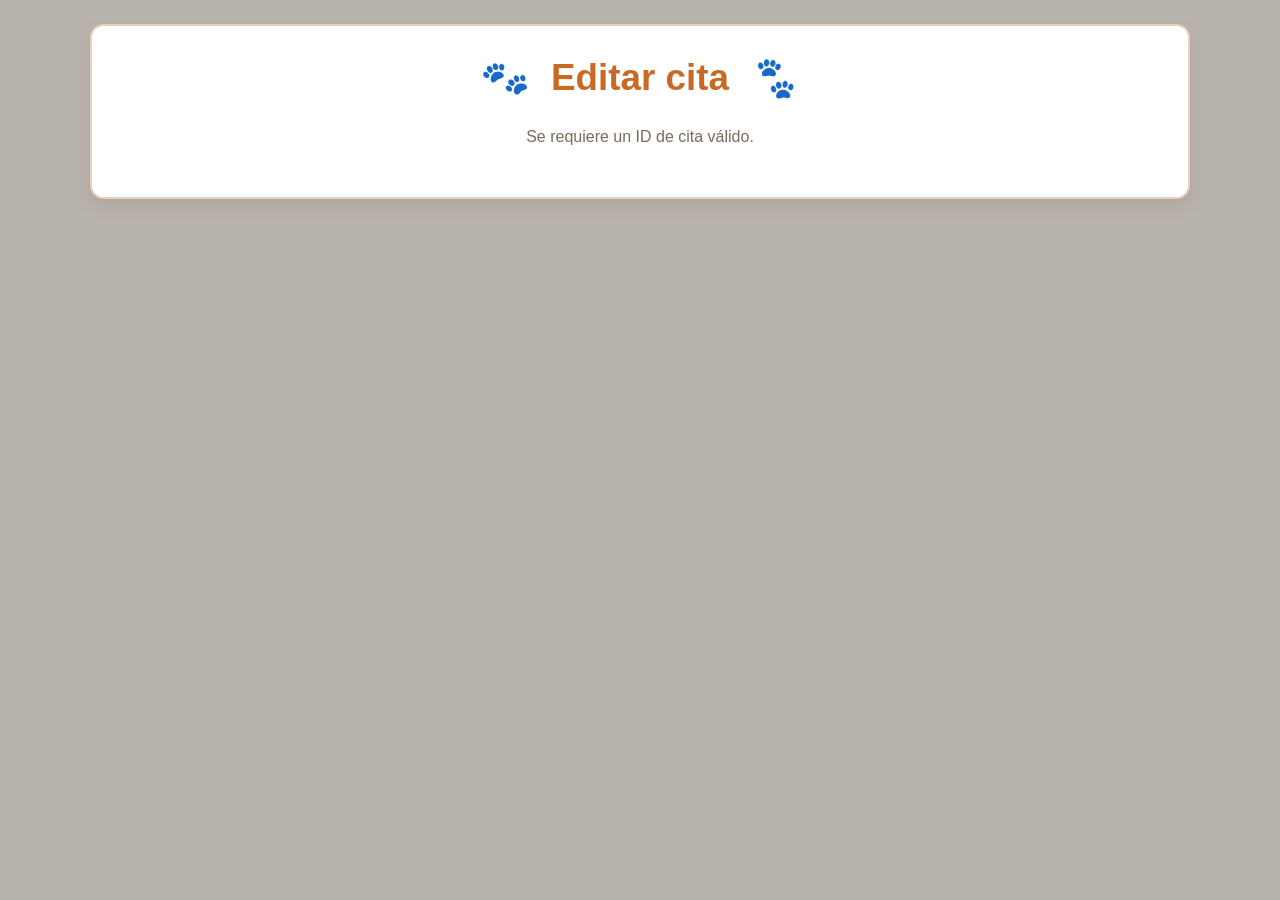
==== html/cita/ActualizarCita.html @ f55ec12d "Se completo el diseño de tabla, la acción de leer, editar y eliminar, de la tabla cita. Se añadieron" ====
<!-- tecprime: Documento HTML con el formulario para modificar una cita existente con confirmación previa. Por: Diego Carballo -->
<!DOCTYPE html>
<html lang="es">
<head>
    <!-- tecprime: Configura la codificación, la adaptación a móviles y el título de la página. -->
    <meta charset="UTF-8">
    <meta name="viewport" content="width=device-width, initial-scale=1.0">
    <title>Editar cita - Veterinaria Pola y Maní</title>

    <!-- tecprime: Enlaza la hoja de estilos compartida subiendo dos niveles desde html/cita/. -->
    <link rel="stylesheet" href="../../css/index.css">
</head>
<body>
    <!-- tecprime: Contenedor principal centrado con el ancho estándar del diseño de referencia. -->
    <main class="contenedor">
        <!-- tecprime: Encabezado centrado con las huellitas inclinadas a ambos lados del título. -->
        <header class="encabezado">
            <h1>
                <span class="huella" aria-hidden="true">🐾</span>
                <span id="titulo-editar">Editar cita</span>
                <span class="huella" aria-hidden="true">🐾</span>
            </h1>

            <!-- tecprime: Subtítulo que muestra los nombres de la mascota y el dueño asociados al cargar los datos. -->
            <p id="info-relacionada" class="subtitulo" style="display: none;">
                <strong>Mascota:</strong> <span id="nombre-mascota"></span> |
                <strong>Dueño:</strong> <span id="nombre-dueno"></span>
            </p>
        </header>

        <!-- tecprime: Párrafo dinámico para mostrar mensajes de carga, confirmación o error. -->
        <p id="mensaje-estado" class="subtitulo" role="status" style="text-align: center; margin-bottom: 16px;">Cargando datos de la cita...</p>

        <!-- tecprime: Formulario en cuadrícula adaptable (.formulario) oculto hasta que PHP devuelva los datos actuales. -->
        <form id="form-actualizar-cita" class="formulario" style="display: none;">
            <!-- tecprime: Campo bloqueado (readonly) para mostrar el ID de la cita sin permitir editarlo. -->
            <div class="campo">
                <label for="ID_Cita">ID Cita</label>
                <input type="text" id="ID_Cita" name="ID_Cita" readonly>
            </div>

            <div class="campo">
                <label for="ID_Mascota">ID Mascota</label>
                <input type="text" id="ID_Mascota" name="ID_Mascota" readonly>
            </div>

           <div class="campo">
                <label for="ID_Dueno">ID Dueño</label>
                <input type="text" id="ID_Dueno" name="ID_Dueno" readonly>
           </div>


            <!-- tecprime: Selector de calendario para cambiar la fecha de la cita. -->
            <div class="campo">
                <label for="Fecha">Fecha</label>
                <input type="date" id="Fecha" name="Fecha" required>
            </div>

            <!-- tecprime: Selector de reloj para cambiar la hora programada. -->
            <div class="campo">
                <label for="Hora">Hora</label>
                <input type="time" id="Hora" name="Hora" required>
            </div>

            <!-- tecprime: Lista desplegable con los estados válidos de una cita. -->
            <div class="campo">
                <label for="Estado">Estado</label>
                <select id="Estado" name="Estado" required>
                    <option value="" disabled>Selecciona...</option>
                    <option value="Pendiente">Pendiente</option>
                    <option value="Confirmada">Confirmada</option>
                    <option value="Completada">Completada</option>
                    <option value="Cancelada">Cancelada</option>
                </select>
            </div>

            <!-- tecprime: Barra inferior centrada con los tres botones del diseño: Reiniciar, Guardar cambios y Volver. -->
            <div class="acciones-formulario">
                <button type="button" id="btn-reiniciar" class="boton boton-secundario">Reiniciar</button>
                <button type="submit" class="boton">Guardar cambios</button>
                <a class="boton boton-secundario" href="IndexCita.html">Volver</a>
            </div>
        </form>
    </main>

    <!-- tecprime: Script que carga los datos iniciales (GET), restaura valores y envía los cambios (POST) con confirmación. -->
    <script>
        // tecprime: Extrae los parámetros de búsqueda de la URL actual y obtiene el valor de 'id'.
        var parametros = new URLSearchParams(window.location.search);
        var id = parametros.get('id');

        // tecprime: Guarda las referencias a los elementos del DOM que cambiarán de estado o visibilidad.
        var mensajeEstado = document.getElementById('mensaje-estado');
        var formulario = document.getElementById('form-actualizar-cita');
        var infoRelacionada = document.getElementById('info-relacionada');
        var datosOriginales = null;

        // tecprime: Función auxiliar que asigna a cada campo del formulario los valores de un objeto de cita.
        function rellenarFormulario(c) {
            document.getElementById('ID_Cita').value = c.ID_Cita;
            document.getElementById('ID_Mascota').value = c.ID_Mascota;
            document.getElementById('ID_Dueno').value = c.ID_Dueno;
            document.getElementById('Fecha').value = c.Fecha;
            document.getElementById('Hora').value = c.Hora;
            document.getElementById('Estado').value = c.Estado;
        }

        // tecprime: Verifica que exista un ID válido en la barra de direcciones antes de consultar al servidor.
        if (!id) 
        {
            mensajeEstado.textContent = 'Se requiere un ID de cita válido.';
        } 
        
        else 
        {
            // tecprime: Actualiza el título principal para indicar el número de cita que se está editando.
            document.getElementById('titulo-editar').textContent = 'Editar cita #' + id;

            // tecprime: Petición GET: Solicita los datos actuales de la cita en formato JSON a actualizarCita.php.
            fetch('../../php/cita/actualizarCita.php?id=' + encodeURIComponent(id))
                // tecprime: Convierte la respuesta HTTP recibida del servidor a un objeto JSON.
                .then(function (respuesta) { return respuesta.json(); })
                // tecprime: Valida si se encontró la cita, guarda una copia original y rellena el formulario.
                .then(function (datos) {
                    if (!datos.exito) 
                    {
                        mensajeEstado.textContent = datos.mensaje;
                        return;
                    }

                    // tecprime: Almacena los datos originales por si el usuario presiona el botón "Reiniciar".
                    datosOriginales = datos.cita;
                    rellenarFormulario(datosOriginales);

                    // tecprime: Muestra los nombres de la mascota y el dueño asociados en el subtítulo superior.
                    document.getElementById('nombre-mascota').textContent = datosOriginales.NombreMascota || 'Sin nombre';
                    document.getElementById('nombre-dueno').textContent = ((datosOriginales.NombreDueno || '') + ' ' + (datosOriginales.ApellidosDueno || '')).trim();

                    // tecprime: Oculta el aviso de carga y muestra el subtítulo y el formulario en cuadrícula.
                    mensajeEstado.style.display = 'none';
                    infoRelacionada.style.display = 'block';
                    formulario.style.display = 'grid';
                })
                // tecprime: Muestra un mensaje de error si falla la conexión o la lectura del JSON inicial.
                .catch(function () { mensajeEstado.textContent = 'Error de conexión al cargar los datos de la cita.'; });
        }

        // tecprime: Evento click en "Reiniciar": Devuelve todos los campos del formulario a su estado original.
        document.getElementById('btn-reiniciar').addEventListener('click', function () {
            if (datosOriginales) 
            {
                rellenarFormulario(datosOriginales);
                mensajeEstado.style.display = 'none';
            }
        });

        // tecprime: Evento submit: Intercepta el envío del formulario para pedir confirmación y guardar vía POST.
        formulario.addEventListener('submit', function (evento) {
            // tecprime: Evita que el navegador recargue la página de forma tradicional.
            evento.preventDefault();

            // tecprime: Captura los valores actuales escritos en los campos para construir el resumen.
            var idMascota = document.getElementById('ID_Mascota').value.trim();
            var idDueno = document.getElementById('ID_Dueno').value.trim();
            var fecha = document.getElementById('Fecha').value;
            var hora = document.getElementById('Hora').value;
            var estado = document.getElementById('Estado').value;

            // tecprime: Prepara el texto de la ventana emergente con los datos que se van a guardar.
              var resumen = '¿Deseas guardar los cambios de la cita #' + id + '?\n\n' +
              '• Fecha: ' + fecha + '\n' +
              '• Hora: ' + hora + '\n' +
              '• Estado: ' + estado;

            // tecprime: Si el usuario pulsa "Cancelar" en la ventana emergente, detiene el envío.
            if (!confirm(resumen)) 
            {
                return;
            }

            // tecprime: Empaqueta todos los datos del formulario en un objeto FormData para enviarlos al servidor.
            var formData = new FormData(formulario);

            // tecprime: Petición POST: Envía los cambios a actualizarCita.php para actualizar el registro en MySQL.
            fetch('../../php/cita/actualizarCita.php?id=' + encodeURIComponent(id), { method: 'POST', body: formData })
            // tecprime: Convierte la respuesta del servidor de formato JSON a un objeto de JavaScript.
            .then(function (respuesta) { return respuesta.json(); })
            // tecprime: Muestra en pantalla el resultado de la operación y actualiza la copia original en memoria.
            .then(function (datos) {
                mensajeEstado.style.display = 'block';
                mensajeEstado.textContent = datos.mensaje;

                // tecprime: Si el guardado fue exitoso, actualiza datosOriginales con los nuevos valores guardados.
                if (datos.exito && datosOriginales) 
                {
                    datosOriginales.ID_Mascota = idMascota;
                    datosOriginales.ID_Dueno = idDueno;
                    datosOriginales.Fecha = fecha;
                    datosOriginales.Hora = hora;
                    datosOriginales.Estado = estado;
                }
            })
            // tecprime: Muestra un mensaje de fallo si se pierde la conexión al intentar guardar los cambios.
            .catch(function () {
                mensajeEstado.style.display = 'block';
                mensajeEstado.textContent = 'Error de conexión al guardar los cambios.';
            });
        });
    </script>
</body>
</html>
---- css/index.css ----
/* ==========================================================================
   Peñaloza: Hoja de estilos compartida por TODAS las páginas del sistema.
   Cada HTML la enlaza con una ruta relativa distinta:
     - index.html (raíz)            -> css/index.css
     - html/dueño/*.html, etc.      -> ../../css/index.css
   Si una página se ve "sin estilo", lo primero que hay que revisar es esa ruta.
   ========================================================================== */


/* ---------- 1. VARIABLES DE COLOR Y MEDIDAS ---------- */
/* Peñaloza: Aquí se definen los colores y el radio de las esquinas una sola vez.
   Para cambiar la paleta del sitio basta con editar estos valores. */
:root {
    --color-fondo: #b8b3ad;              /* Peñaloza: Fondo general de la página (crema). */
    /*Soul DV: cambié el color de fondo, dejo el anterior si lo quieren de vuelta: fff7ec*/
    --color-tarjeta: #ffffff;            /* Peñaloza: Fondo del recuadro principal. */
    --color-principal: #926b4f;          /* Peñaloza: Naranja de botones y encabezados de tabla. */
    /*Soul DV: cambié el color principal, pero dejo el anterior por si lo quieren de vuelta: e8833a*/
    --color-principal-oscuro: #c96a24;   /* Peñaloza: Naranja oscuro para hover y títulos. */
    --color-secundario: #2a9d8f;         /* Peñaloza: Verde azulado para enlaces y enfoque de campos. */
    --color-texto: #3b2a1c;              /* Peñaloza: Color base del texto (café oscuro). */
    --color-texto-suave: #7a6a58;        /* Peñaloza: Texto secundario (notas, campos bloqueados). */
    --color-borde: #e6d3bd;              /* Peñaloza: Color de bordes y líneas divisorias. */
    --color-peligro: #c0392b;            /* Peñaloza: Rojo para acciones destructivas (eliminar). */
    --radio: 14px;                       /* Peñaloza: Redondeo de esquinas de recuadros. */
}


/* ---------- 2. REGLAS BASE ---------- */
/* Peñaloza: Hace que el padding y el borde cuenten dentro del ancho de cada elemento,
   así los recuadros no se desbordan de la pantalla. */
* {
    box-sizing: border-box;
}

/* Peñaloza: Estilo general del documento: fondo, tipografía y espacio alrededor del contenido. */
body {
    margin: 0;
    padding: 24px 16px;
    background: var(--color-fondo);
    color: var(--color-texto);
    font-family: "Trebuchet MS", "Segoe UI", Arial, sans-serif;
    line-height: 1.5;
}


/* ---------- 3. RECUADRO PRINCIPAL ---------- */
/* Peñaloza: Recuadro blanco centrado que contiene el contenido de cada pantalla
   (equivale al "marco" dibujado en los bocetos). */
.contenedor {
    max-width: 1100px;
    margin: 0 auto;
    padding: 24px 28px 32px;
    background: var(--color-tarjeta);
    border: 2px solid var(--color-borde);
    border-radius: var(--radio);
    box-shadow: 0 6px 18px rgba(120, 80, 30, 0.12);
}

/* Peñaloza: Variante más estrecha para pantallas con formularios (actualizar, leer, registrar). */
.contenedor-angosto {
    max-width: 760px;
}


/* ---------- 4. ENCABEZADOS ---------- */
/* Peñaloza: Bloque de título centrado (usado en el index y en los formularios). */
.encabezado {
    margin-bottom: 20px;
    text-align: center;
}

/* Peñaloza: Título principal de cada pantalla, con tamaño que se adapta al ancho. */
.encabezado h1,
.barra-superior h1 {
    margin: 0;
    color: var(--color-principal-oscuro);
    font-size: clamp(1.5rem, 4vw, 2.3rem);
}

/* Peñaloza: Texto de apoyo debajo del título. */
.subtitulo {
    margin: 6px 0 0;
    color: var(--color-texto-suave);
}

/* Peñaloza: Huellitas decorativas a los lados del título (son emojis, no imágenes,
   por eso no hace falta ningún archivo extra). Se inclinan en sentidos opuestos. */
.huella {
    display: inline-block;
    margin: 0 0.35em;
    transform: rotate(-15deg);
}

.huella:last-child {
    transform: rotate(15deg);
}

/* Peñaloza: Barra superior de las pantallas de listado:
   [botón izquierdo] [título centrado] [botón derecho]. */
.barra-superior {
    display: grid;
    grid-template-columns: 1fr auto 1fr;
    align-items: center;
    gap: 12px;
    margin-bottom: 20px;
}

.barra-superior .izquierda {
    justify-self: start;
}

.barra-superior .derecha {
    justify-self: end;
}

.barra-superior h1 {
    text-align: center;
}


/* ---------- 5. BOTONES ---------- */
/* Peñaloza: Estilo base de botones. Sirve tanto para <a> (navegación) como para <button>
   (enviar formularios). Se combina con una variante (.boton-secundario). */
.boton {
    display: inline-block;
    padding: 0.55em 1.3em;
    border: 2px solid var(--color-principal);
    border-radius: 999px;
    background: var(--color-principal);
    color: #ffffff;
    font: inherit;
    font-weight: bold;
    text-decoration: none;
    text-align: center;
    cursor: pointer;
    transition: background 0.15s, color 0.15s;
}

.boton:hover {
    background: var(--color-principal-oscuro);
    border-color: var(--color-principal-oscuro);
}

/* Peñaloza: Variante "hueca" para acciones secundarias (Volver, Cancelar, Reiniciar).
   Debe ir DESPUÉS de .boton:hover para que su hover tenga prioridad. */
.boton-secundario {
    background: transparent;
    color: var(--color-principal-oscuro);
}

.boton-secundario:hover {
    background: #fde9d6;
    color: var(--color-principal-oscuro);
}


/* ---------- 6. TABLAS DE DATOS ---------- */
/* Peñaloza: Envoltorio que permite desplazar la tabla horizontalmente en pantallas pequeñas
   sin romper el diseño de toda la página. */
.tabla-contenedor {
    overflow-x: auto;
    border: 1px solid var(--color-borde);
    border-radius: 10px;
}

/* Peñaloza: Tabla de datos: ocupa todo el ancho y une los bordes de las celdas. */
.tabla-datos {
    width: 100%;
    border-collapse: collapse;
    font-size: 0.95rem;
}

.tabla-datos th,
.tabla-datos td {
    padding: 10px 12px;
    border-bottom: 1px solid var(--color-borde);
    text-align: left;
    white-space: nowrap;
}

/* Peñaloza: Fila de títulos de columna. */
.tabla-datos thead th {
    background: var(--color-principal);
    color: #ffffff;
}

/* Peñaloza: Filas alternadas y resaltado al pasar el cursor, para leer mejor. */
.tabla-datos tbody tr:nth-child(even) {
    background: #fff3e4;
}

.tabla-datos tbody tr:hover {
    background: #ffe8cc;
}

/* Peñaloza: Mensaje que ocupa toda la fila cuando no hay datos o falló la carga. */
.tabla-datos .fila-mensaje td {
    padding: 24px;
    color: var(--color-texto-suave);
    text-align: center;
    white-space: normal;
}

/* Peñaloza: Variante centrada, usada en la pantalla "Leer registro". */
.tabla-centrada th,
.tabla-centrada td {
    text-align: center;
}


/* ---------- 7. ACCIONES DENTRO DE LAS FILAS ---------- */
/* Peñaloza: Los botones de cada fila NO están en el HTML: los genera PHP
   (consultasDueño.php y consultasmascotas.php) dentro de un <details> con
   "Opciones", y el orden es siempre Ver, Editar, Eliminar. Por eso se estilizan
   aquí por posición. Si PHP cambia ese orden, hay que ajustar los nth-of-type. */
.tabla-datos summary {
    color: var(--color-secundario);
    font-weight: bold;
    cursor: pointer;
}

.tabla-datos details button {
    display: block;
    width: 100%;
    margin-top: 6px;
    padding: 0.35em 0.8em;
    border: 2px solid var(--color-borde);
    border-radius: 999px;
    background: #ffffff;
    color: var(--color-texto);
    font: inherit;
    font-size: 0.85rem;
    text-align: left;
    cursor: pointer;
}

.tabla-datos details button:hover {
    background: #fde9d6;
}

/* Peñaloza: Iconos agregados con CSS (así el PHP no necesita cambios). */
.tabla-datos details button:nth-of-type(1)::before { content: "📖 "; } /* Ver */
.tabla-datos details button:nth-of-type(2)::before { content: "🔄 "; } /* Editar */
.tabla-datos details button:nth-of-type(3)::before { content: "🗑️ "; } /* Eliminar */

/* Peñaloza: El botón de eliminar se pinta en rojo para advertir que borra datos. */
.tabla-datos details button:nth-of-type(3) {
    border-color: var(--color-peligro);
    color: var(--color-peligro);
}

.tabla-datos details button:nth-of-type(3):hover {
    background: #fbe3e0;
}


/* ---------- 8. FORMULARIOS ---------- */
/* Peñaloza: Los campos se acomodan en una cuadrícula que se adapta al ancho disponible:
   en pantallas grandes quedan varios por fila y en celulares uno debajo de otro. */
.formulario {
    display: grid;
    grid-template-columns: repeat(auto-fit, minmax(200px, 1fr));
    gap: 16px;
}

/* Peñaloza: Un campo = etiqueta (label) arriba + control (input/select) abajo. */
.campo {
    display: flex;
    flex-direction: column;
    gap: 4px;
}

.campo label {
    font-weight: bold;
}

.campo input,
.campo select {
    padding: 0.6em 0.8em;
    border: 2px solid var(--color-borde);
    border-radius: 10px;
    background: #fffdf9;
    color: var(--color-texto);
    font: inherit;
}

/* Peñaloza: Resalta el campo que el usuario está escribiendo. */
.campo input:focus,
.campo select:focus {
    border-color: var(--color-secundario);
    outline: 3px solid rgba(42, 157, 143, 0.3);
}

/* Peñaloza: Campo de solo lectura (el ID): se ve apagado para indicar que no se puede editar. */
.campo input[readonly] {
    background: #f0e9df;
    color: var(--color-texto-suave);
    cursor: not-allowed;
}

/* Peñaloza: Zona de botones del formulario: ocupa toda la fila y los centra. */
.acciones-formulario {
    grid-column: 1 / -1;
    display: flex;
    flex-wrap: wrap;
    justify-content: center;
    gap: 12px;
    margin-top: 8px;
}

/* Peñaloza: Nota aclaratoria que ocupa toda la fila de la cuadrícula. */
.nota {
    grid-column: 1 / -1;
    margin: 0;
    color: var(--color-texto-suave);
    font-size: 0.85rem;
}


/* ---------- 9. PANTALLA DE INICIO (index.html) ---------- */
/* Peñaloza: Distribución del inicio: [foto perro] [botones] [foto gato]. */
.portada {
    display: flex;
    flex-wrap: wrap;
    align-items: center;
    justify-content: center;
    gap: 32px;
    margin-top: 28px;
}

/* Peñaloza: Recuadros con el perro y el gato. Son emojis grandes dentro de un marco;
   si el equipo quiere fotos reales, se reemplaza el emoji por una etiqueta <img>. */
.marco-mascota {
    display: flex;
    align-items: center;
    justify-content: center;
    width: 180px;
    height: 180px;
    border: 3px solid var(--color-borde);
    border-radius: var(--radio);
    background: #fff3e4;
    font-size: 5.5rem;
}

/* Peñaloza: Columna de botones del centro (Dueños, Mascotas, Citas). */
.menu-principal {
    display: flex;
    flex-direction: column;
    gap: 14px;
    min-width: 190px;
}

.menu-principal .boton {
    font-size: 1.1rem;
}


/* ---------- 10. ADAPTACIÓN A CELULARES ---------- */
/* Peñaloza: En pantallas angostas la barra superior pasa a una sola columna
   y los botones del inicio se muestran primero, arriba de los dibujos. */
@media (max-width: 640px) {
    .contenedor {
        padding: 18px 14px 24px;
    }

    .barra-superior {
        grid-template-columns: 1fr;
    }

    .barra-superior .izquierda,
    .barra-superior .derecha {
        justify-self: center;
    }

    .menu-principal {
        order: -1;
        width: 100%;
    }

    .marco-mascota {
        width: 130px;
        height: 130px;
        font-size: 4rem;
    }
}
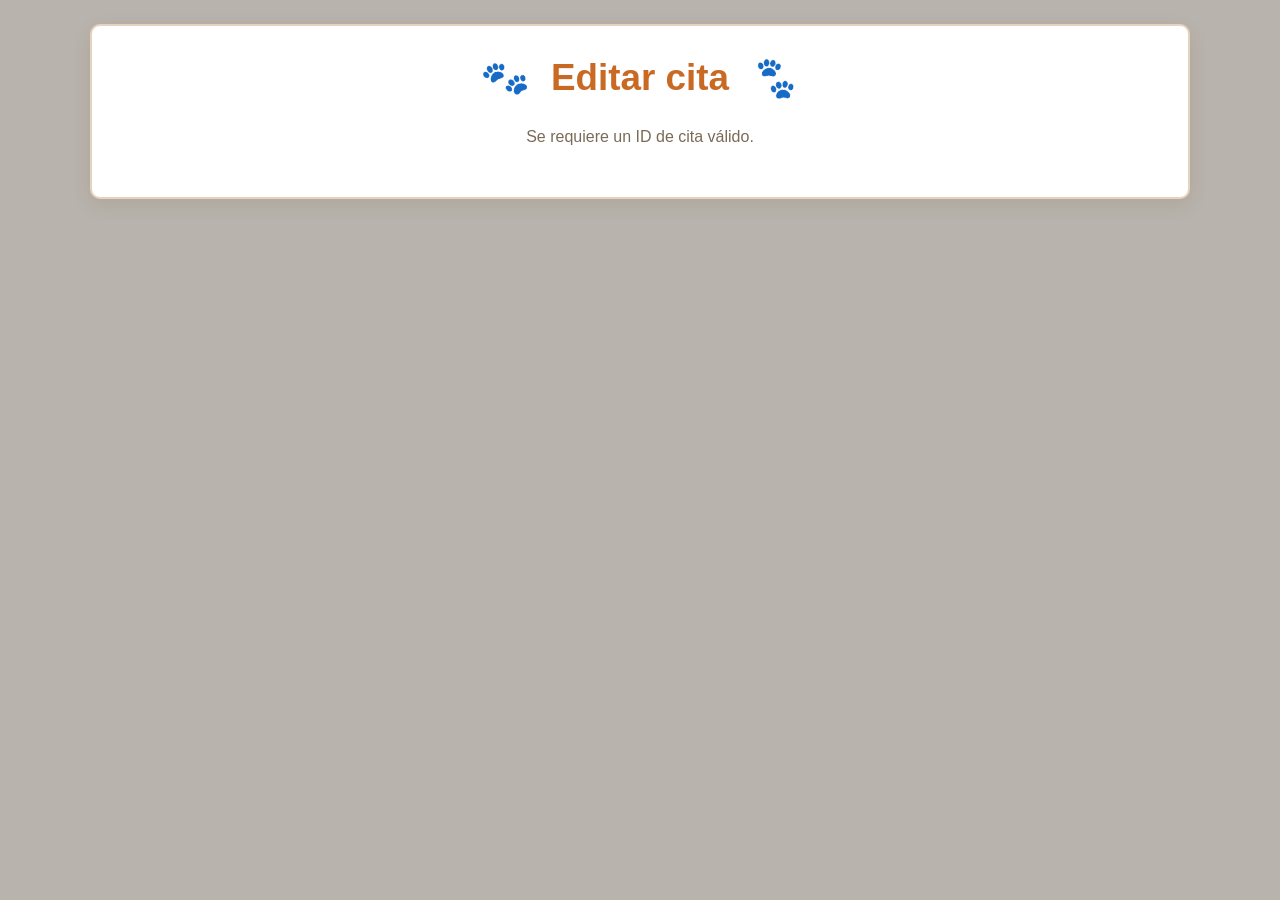
==== commit 6b7f58ba: "Add files via upload" ====
--- a/html/cita/ActualizarCita.html
+++ b/html/cita/ActualizarCita.html
@@ -1,211 +1,148 @@
-<!-- tecprime: Documento HTML con el formulario para modificar una cita existente con confirmación previa. Por: Diego Carballo -->
-<!DOCTYPE html>
-<html lang="es">
-<head>
-    <!-- tecprime: Configura la codificación, la adaptación a móviles y el título de la página. -->
-    <meta charset="UTF-8">
-    <meta name="viewport" content="width=device-width, initial-scale=1.0">
-    <title>Editar cita - Veterinaria Pola y Maní</title>
-
-    <!-- tecprime: Enlaza la hoja de estilos compartida subiendo dos niveles desde html/cita/. -->
-    <link rel="stylesheet" href="../../css/index.css">
-</head>
-<body>
-    <!-- tecprime: Contenedor principal centrado con el ancho estándar del diseño de referencia. -->
-    <main class="contenedor">
-        <!-- tecprime: Encabezado centrado con las huellitas inclinadas a ambos lados del título. -->
-        <header class="encabezado">
-            <h1>
-                <span class="huella" aria-hidden="true">🐾</span>
-                <span id="titulo-editar">Editar cita</span>
-                <span class="huella" aria-hidden="true">🐾</span>
-            </h1>
-
-            <!-- tecprime: Subtítulo que muestra los nombres de la mascota y el dueño asociados al cargar los datos. -->
-            <p id="info-relacionada" class="subtitulo" style="display: none;">
-                <strong>Mascota:</strong> <span id="nombre-mascota"></span> |
-                <strong>Dueño:</strong> <span id="nombre-dueno"></span>
-            </p>
-        </header>
-
-        <!-- tecprime: Párrafo dinámico para mostrar mensajes de carga, confirmación o error. -->
-        <p id="mensaje-estado" class="subtitulo" role="status" style="text-align: center; margin-bottom: 16px;">Cargando datos de la cita...</p>
-
-        <!-- tecprime: Formulario en cuadrícula adaptable (.formulario) oculto hasta que PHP devuelva los datos actuales. -->
-        <form id="form-actualizar-cita" class="formulario" style="display: none;">
-            <!-- tecprime: Campo bloqueado (readonly) para mostrar el ID de la cita sin permitir editarlo. -->
-            <div class="campo">
-                <label for="ID_Cita">ID Cita</label>
-                <input type="text" id="ID_Cita" name="ID_Cita" readonly>
-            </div>
-
-            <div class="campo">
-                <label for="ID_Mascota">ID Mascota</label>
-                <input type="text" id="ID_Mascota" name="ID_Mascota" readonly>
-            </div>
-
-           <div class="campo">
-                <label for="ID_Dueno">ID Dueño</label>
-                <input type="text" id="ID_Dueno" name="ID_Dueno" readonly>
-           </div>
-
-
-            <!-- tecprime: Selector de calendario para cambiar la fecha de la cita. -->
-            <div class="campo">
-                <label for="Fecha">Fecha</label>
-                <input type="date" id="Fecha" name="Fecha" required>
-            </div>
-
-            <!-- tecprime: Selector de reloj para cambiar la hora programada. -->
-            <div class="campo">
-                <label for="Hora">Hora</label>
-                <input type="time" id="Hora" name="Hora" required>
-            </div>
-
-            <!-- tecprime: Lista desplegable con los estados válidos de una cita. -->
-            <div class="campo">
-                <label for="Estado">Estado</label>
-                <select id="Estado" name="Estado" required>
-                    <option value="" disabled>Selecciona...</option>
-                    <option value="Pendiente">Pendiente</option>
-                    <option value="Confirmada">Confirmada</option>
-                    <option value="Completada">Completada</option>
-                    <option value="Cancelada">Cancelada</option>
-                </select>
-            </div>
-
-            <!-- tecprime: Barra inferior centrada con los tres botones del diseño: Reiniciar, Guardar cambios y Volver. -->
-            <div class="acciones-formulario">
-                <button type="button" id="btn-reiniciar" class="boton boton-secundario">Reiniciar</button>
-                <button type="submit" class="boton">Guardar cambios</button>
-                <a class="boton boton-secundario" href="IndexCita.html">Volver</a>
-            </div>
-        </form>
-    </main>
-
-    <!-- tecprime: Script que carga los datos iniciales (GET), restaura valores y envía los cambios (POST) con confirmación. -->
-    <script>
-        // tecprime: Extrae los parámetros de búsqueda de la URL actual y obtiene el valor de 'id'.
-        var parametros = new URLSearchParams(window.location.search);
-        var id = parametros.get('id');
-
-        // tecprime: Guarda las referencias a los elementos del DOM que cambiarán de estado o visibilidad.
-        var mensajeEstado = document.getElementById('mensaje-estado');
-        var formulario = document.getElementById('form-actualizar-cita');
-        var infoRelacionada = document.getElementById('info-relacionada');
-        var datosOriginales = null;
-
-        // tecprime: Función auxiliar que asigna a cada campo del formulario los valores de un objeto de cita.
-        function rellenarFormulario(c) {
-            document.getElementById('ID_Cita').value = c.ID_Cita;
-            document.getElementById('ID_Mascota').value = c.ID_Mascota;
-            document.getElementById('ID_Dueno').value = c.ID_Dueno;
-            document.getElementById('Fecha').value = c.Fecha;
-            document.getElementById('Hora').value = c.Hora;
-            document.getElementById('Estado').value = c.Estado;
-        }
-
-        // tecprime: Verifica que exista un ID válido en la barra de direcciones antes de consultar al servidor.
-        if (!id) 
-        {
-            mensajeEstado.textContent = 'Se requiere un ID de cita válido.';
-        } 
-        
-        else 
-        {
-            // tecprime: Actualiza el título principal para indicar el número de cita que se está editando.
-            document.getElementById('titulo-editar').textContent = 'Editar cita #' + id;
-
-            // tecprime: Petición GET: Solicita los datos actuales de la cita en formato JSON a actualizarCita.php.
-            fetch('../../php/cita/actualizarCita.php?id=' + encodeURIComponent(id))
-                // tecprime: Convierte la respuesta HTTP recibida del servidor a un objeto JSON.
-                .then(function (respuesta) { return respuesta.json(); })
-                // tecprime: Valida si se encontró la cita, guarda una copia original y rellena el formulario.
-                .then(function (datos) {
-                    if (!datos.exito) 
-                    {
-                        mensajeEstado.textContent = datos.mensaje;
-                        return;
-                    }
-
-                    // tecprime: Almacena los datos originales por si el usuario presiona el botón "Reiniciar".
-                    datosOriginales = datos.cita;
-                    rellenarFormulario(datosOriginales);
-
-                    // tecprime: Muestra los nombres de la mascota y el dueño asociados en el subtítulo superior.
-                    document.getElementById('nombre-mascota').textContent = datosOriginales.NombreMascota || 'Sin nombre';
-                    document.getElementById('nombre-dueno').textContent = ((datosOriginales.NombreDueno || '') + ' ' + (datosOriginales.ApellidosDueno || '')).trim();
-
-                    // tecprime: Oculta el aviso de carga y muestra el subtítulo y el formulario en cuadrícula.
-                    mensajeEstado.style.display = 'none';
-                    infoRelacionada.style.display = 'block';
-                    formulario.style.display = 'grid';
-                })
-                // tecprime: Muestra un mensaje de error si falla la conexión o la lectura del JSON inicial.
-                .catch(function () { mensajeEstado.textContent = 'Error de conexión al cargar los datos de la cita.'; });
-        }
-
-        // tecprime: Evento click en "Reiniciar": Devuelve todos los campos del formulario a su estado original.
-        document.getElementById('btn-reiniciar').addEventListener('click', function () {
-            if (datosOriginales) 
-            {
-                rellenarFormulario(datosOriginales);
-                mensajeEstado.style.display = 'none';
-            }
-        });
-
-        // tecprime: Evento submit: Intercepta el envío del formulario para pedir confirmación y guardar vía POST.
-        formulario.addEventListener('submit', function (evento) {
-            // tecprime: Evita que el navegador recargue la página de forma tradicional.
-            evento.preventDefault();
-
-            // tecprime: Captura los valores actuales escritos en los campos para construir el resumen.
-            var idMascota = document.getElementById('ID_Mascota').value.trim();
-            var idDueno = document.getElementById('ID_Dueno').value.trim();
-            var fecha = document.getElementById('Fecha').value;
-            var hora = document.getElementById('Hora').value;
-            var estado = document.getElementById('Estado').value;
-
-            // tecprime: Prepara el texto de la ventana emergente con los datos que se van a guardar.
-              var resumen = '¿Deseas guardar los cambios de la cita #' + id + '?\n\n' +
-              '• Fecha: ' + fecha + '\n' +
-              '• Hora: ' + hora + '\n' +
-              '• Estado: ' + estado;
-
-            // tecprime: Si el usuario pulsa "Cancelar" en la ventana emergente, detiene el envío.
-            if (!confirm(resumen)) 
-            {
-                return;
-            }
-
-            // tecprime: Empaqueta todos los datos del formulario en un objeto FormData para enviarlos al servidor.
-            var formData = new FormData(formulario);
-
-            // tecprime: Petición POST: Envía los cambios a actualizarCita.php para actualizar el registro en MySQL.
-            fetch('../../php/cita/actualizarCita.php?id=' + encodeURIComponent(id), { method: 'POST', body: formData })
-            // tecprime: Convierte la respuesta del servidor de formato JSON a un objeto de JavaScript.
-            .then(function (respuesta) { return respuesta.json(); })
-            // tecprime: Muestra en pantalla el resultado de la operación y actualiza la copia original en memoria.
-            .then(function (datos) {
-                mensajeEstado.style.display = 'block';
-                mensajeEstado.textContent = datos.mensaje;
-
-                // tecprime: Si el guardado fue exitoso, actualiza datosOriginales con los nuevos valores guardados.
-                if (datos.exito && datosOriginales) 
-                {
-                    datosOriginales.ID_Mascota = idMascota;
-                    datosOriginales.ID_Dueno = idDueno;
-                    datosOriginales.Fecha = fecha;
-                    datosOriginales.Hora = hora;
-                    datosOriginales.Estado = estado;
-                }
-            })
-            // tecprime: Muestra un mensaje de fallo si se pierde la conexión al intentar guardar los cambios.
-            .catch(function () {
-                mensajeEstado.style.display = 'block';
-                mensajeEstado.textContent = 'Error de conexión al guardar los cambios.';
-            });
-        });
-    </script>
-</body>
-</html>
+<!-- diegoCar09: Documento HTML simplificado para editar una cita manteniendo únicamente los procesos fetch. -->
+<!DOCTYPE html>
+<html lang="es">
+<head>
+    <!-- diegoCar09: Configura la codificación, la adaptación a móviles y el título de la página. -->
+    <meta charset="UTF-8">
+    <meta name="viewport" content="width=device-width, initial-scale=1.0">
+    <title>Editar cita - Veterinaria Pola y Maní</title>
+
+    <!-- diegoCar09: Enlaza la hoja de estilos compartida subiendo dos niveles desde html/cita/. -->
+    <link rel="stylesheet" href="../../css/index.css">
+</head>
+<body>
+    <!-- diegoCar09: Contenedor principal centrado con el ancho estándar del diseño de referencia. -->
+    <main class="contenedor">
+        <!-- diegoCar09: Encabezado centrado con las huellitas inclinadas a ambos lados del título. -->
+        <header class="encabezado">
+            <h1>
+                <span class="huella" aria-hidden="true">🐾</span>
+                <span id="titulo-editar">Editar cita</span>
+                <span class="huella" aria-hidden="true">🐾</span>
+            </h1>
+
+            <!-- diegoCar09: Subtítulo que muestra los nombres de la mascota y el dueño asociados al cargar los datos. -->
+            <p id="info-relacionada" class="subtitulo" style="display: none;">
+                <strong>Mascota:</strong> <span id="nombre-mascota"></span> |
+                <strong>Dueño:</strong> <span id="nombre-dueno"></span>
+            </p>
+        </header>
+
+        <!-- diegoCar09: Párrafo dinámico para mostrar mensajes de carga, confirmación o error. -->
+        <p id="mensaje-estado" class="subtitulo" role="status" style="text-align: center; margin-bottom: 16px;">Cargando datos de la cita...</p>
+
+        <!-- diegoCar09: Formulario en cuadrícula adaptable (.formulario) oculto hasta que PHP devuelva los datos actuales. -->
+        <form id="form-actualizar-cita" class="formulario" style="display: none;">
+            <!-- diegoCar09: Campo bloqueado (readonly) para mostrar el ID de la cita sin permitir editarlo. -->
+            <div class="campo">
+                <label for="ID_Cita">ID Cita</label>
+                <input type="text" id="ID_Cita" name="ID_Cita" readonly>
+            </div>
+
+            <!-- diegoCar09: Campo bloqueado (readonly) para conservar el ID de la mascota sin permitir editarlo. -->
+            <div class="campo">
+                <label for="ID_Mascota">ID Mascota</label>
+                <input type="text" id="ID_Mascota" name="ID_Mascota" readonly>
+            </div>
+
+            <!-- diegoCar09: Campo bloqueado (readonly) para conservar el ID del dueño sin permitir editarlo. -->
+            <div class="campo">
+                <label for="ID_Dueno">ID Dueño</label>
+                <input type="text" id="ID_Dueno" name="ID_Dueno" readonly>
+            </div>
+
+            <!-- diegoCar09: Selector de calendario para cambiar la fecha de la cita. -->
+            <div class="campo">
+                <label for="Fecha">Fecha</label>
+                <input type="date" id="Fecha" name="Fecha" required>
+            </div>
+
+            <!-- diegoCar09: Selector de reloj para cambiar la hora programada. -->
+            <div class="campo">
+                <label for="Hora">Hora</label>
+                <input type="time" id="Hora" name="Hora" required>
+            </div>
+
+            <!-- diegoCar09: Lista desplegable con los estados válidos de una cita. -->
+            <div class="campo">
+                <label for="Estado">Estado</label>
+                <select id="Estado" name="Estado" required>
+                    <option value="" disabled>Selecciona...</option>
+                    <option value="Pendiente">Pendiente</option>
+                    <option value="Confirmada">Confirmada</option>
+                    <option value="Completada">Completada</option>
+                    <option value="Cancelada">Cancelada</option>
+                </select>
+            </div>
+
+            <!-- diegoCar09: Barra inferior centrada con botones HTML nativos: Reiniciar (type="reset"), Guardar cambios y Volver. -->
+            <div class="acciones-formulario">
+                <button type="reset" class="boton boton-secundario">Reiniciar</button>
+                <button type="submit" class="boton">Guardar cambios</button>
+                <a class="boton boton-secundario" href="IndexCita.html">Volver</a>
+            </div>
+        </form>
+    </main>
+
+    <!-- diegoCar09: Script reducido estrictamente a los dos procesos fetch (cargar datos iniciales y enviar cambios). -->
+    <script>
+        var id = new URLSearchParams(window.location.search).get('id');
+        var mensajeEstado = document.getElementById('mensaje-estado');
+        var formulario = document.getElementById('form-actualizar-cita');
+        var infoRelacionada = document.getElementById('info-relacionada');
+
+        if (!id) {
+            mensajeEstado.textContent = 'Se requiere un ID de cita válido.';
+        } else {
+            document.getElementById('titulo-editar').textContent = 'Editar cita #' + id;
+
+            // diegoCar09: Primer fetch (GET): Obtiene los datos actuales de la cita desde actualizarCita.php.
+            fetch('../../php/cita/actualizarCita.php?id=' + encodeURIComponent(id))
+                .then(function (respuesta) { return respuesta.json(); })
+                .then(function (datos) {
+                    if (!datos.exito) {
+                        mensajeEstado.textContent = datos.mensaje;
+                        return;
+                    }
+
+                    // diegoCar09: Asigna defaultValue para que el botón HTML nativo type="reset" restaure estos valores sin JS.
+                    var c = datos.cita;
+                    document.getElementById('ID_Cita').defaultValue = c.ID_Cita;
+                    document.getElementById('ID_Mascota').defaultValue = c.ID_Mascota;
+                    document.getElementById('ID_Dueno').defaultValue = c.ID_Dueno;
+                    document.getElementById('Fecha').defaultValue = c.Fecha;
+                    document.getElementById('Hora').defaultValue = c.Hora;
+                    document.getElementById('Estado').value = c.Estado;
+                    document.querySelector('#Estado option[value="' + c.Estado + '"]').defaultSelected = true;
+
+                    document.getElementById('nombre-mascota').textContent = c.NombreMascota || 'Sin nombre';
+                    document.getElementById('nombre-dueno').textContent = ((c.NombreDueno || '') + ' ' + (c.ApellidosDueno || '')).trim();
+
+                    mensajeEstado.style.display = 'none';
+                    infoRelacionada.style.display = 'block';
+                    formulario.style.display = 'grid';
+                })
+                .catch(function () { mensajeEstado.textContent = 'Error de conexión al cargar los datos de la cita.'; });
+        }
+
+        // diegoCar09: Segundo fetch (POST): Envía los cambios del formulario a actualizarCita.php para guardarlos en MySQL.
+        formulario.addEventListener('submit', function (evento) {
+            evento.preventDefault();
+
+            fetch('../../php/cita/actualizarCita.php?id=' + encodeURIComponent(id), {
+                method: 'POST',
+                body: new FormData(formulario)
+            })
+            .then(function (respuesta) { return respuesta.json(); })
+            .then(function (datos) {
+                mensajeEstado.style.display = 'block';
+                mensajeEstado.textContent = datos.mensaje;
+            })
+            .catch(function () {
+                mensajeEstado.style.display = 'block';
+                mensajeEstado.textContent = 'Error de conexión al guardar los cambios.';
+            });
+        });
+    </script>
+</body>
+</html>
--- a/css/index.css
+++ b/css/index.css
@@ -1,386 +1,391 @@
-/* ==========================================================================
-   Peñaloza: Hoja de estilos compartida por TODAS las páginas del sistema.
-   Cada HTML la enlaza con una ruta relativa distinta:
-     - index.html (raíz)            -> css/index.css
-     - html/dueño/*.html, etc.      -> ../../css/index.css
-   Si una página se ve "sin estilo", lo primero que hay que revisar es esa ruta.
-   ========================================================================== */
-
-
-/* ---------- 1. VARIABLES DE COLOR Y MEDIDAS ---------- */
-/* Peñaloza: Aquí se definen los colores y el radio de las esquinas una sola vez.
-   Para cambiar la paleta del sitio basta con editar estos valores. */
-:root {
-    --color-fondo: #b8b3ad;              /* Peñaloza: Fondo general de la página (crema). */
-    /*Soul DV: cambié el color de fondo, dejo el anterior si lo quieren de vuelta: fff7ec*/
-    --color-tarjeta: #ffffff;            /* Peñaloza: Fondo del recuadro principal. */
-    --color-principal: #926b4f;          /* Peñaloza: Naranja de botones y encabezados de tabla. */
-    /*Soul DV: cambié el color principal, pero dejo el anterior por si lo quieren de vuelta: e8833a*/
-    --color-principal-oscuro: #c96a24;   /* Peñaloza: Naranja oscuro para hover y títulos. */
-    --color-secundario: #2a9d8f;         /* Peñaloza: Verde azulado para enlaces y enfoque de campos. */
-    --color-texto: #3b2a1c;              /* Peñaloza: Color base del texto (café oscuro). */
-    --color-texto-suave: #7a6a58;        /* Peñaloza: Texto secundario (notas, campos bloqueados). */
-    --color-borde: #e6d3bd;              /* Peñaloza: Color de bordes y líneas divisorias. */
-    --color-peligro: #c0392b;            /* Peñaloza: Rojo para acciones destructivas (eliminar). */
-    --radio: 14px;                       /* Peñaloza: Redondeo de esquinas de recuadros. */
-}
-
-
-/* ---------- 2. REGLAS BASE ---------- */
-/* Peñaloza: Hace que el padding y el borde cuenten dentro del ancho de cada elemento,
-   así los recuadros no se desbordan de la pantalla. */
-* {
-    box-sizing: border-box;
-}
-
-/* Peñaloza: Estilo general del documento: fondo, tipografía y espacio alrededor del contenido. */
-body {
-    margin: 0;
-    padding: 24px 16px;
-    background: var(--color-fondo);
-    color: var(--color-texto);
-    font-family: "Trebuchet MS", "Segoe UI", Arial, sans-serif;
-    line-height: 1.5;
-}
-
-
-/* ---------- 3. RECUADRO PRINCIPAL ---------- */
-/* Peñaloza: Recuadro blanco centrado que contiene el contenido de cada pantalla
-   (equivale al "marco" dibujado en los bocetos). */
-.contenedor {
-    max-width: 1100px;
-    margin: 0 auto;
-    padding: 24px 28px 32px;
-    background: var(--color-tarjeta);
-    border: 2px solid var(--color-borde);
-    border-radius: var(--radio);
-    box-shadow: 0 6px 18px rgba(120, 80, 30, 0.12);
-}
-
-/* Peñaloza: Variante más estrecha para pantallas con formularios (actualizar, leer, registrar). */
-.contenedor-angosto {
-    max-width: 760px;
-}
-
-
-/* ---------- 4. ENCABEZADOS ---------- */
-/* Peñaloza: Bloque de título centrado (usado en el index y en los formularios). */
-.encabezado {
-    margin-bottom: 20px;
-    text-align: center;
-}
-
-/* Peñaloza: Título principal de cada pantalla, con tamaño que se adapta al ancho. */
-.encabezado h1,
-.barra-superior h1 {
-    margin: 0;
-    color: var(--color-principal-oscuro);
-    font-size: clamp(1.5rem, 4vw, 2.3rem);
-}
-
-/* Peñaloza: Texto de apoyo debajo del título. */
-.subtitulo {
-    margin: 6px 0 0;
-    color: var(--color-texto-suave);
-}
-
-/* Peñaloza: Huellitas decorativas a los lados del título (son emojis, no imágenes,
-   por eso no hace falta ningún archivo extra). Se inclinan en sentidos opuestos. */
-.huella {
-    display: inline-block;
-    margin: 0 0.35em;
-    transform: rotate(-15deg);
-}
-
-.huella:last-child {
-    transform: rotate(15deg);
-}
-
-/* Peñaloza: Barra superior de las pantallas de listado:
-   [botón izquierdo] [título centrado] [botón derecho]. */
-.barra-superior {
-    display: grid;
-    grid-template-columns: 1fr auto 1fr;
-    align-items: center;
-    gap: 12px;
-    margin-bottom: 20px;
-}
-
-.barra-superior .izquierda {
-    justify-self: start;
-}
-
-.barra-superior .derecha {
-    justify-self: end;
-}
-
-.barra-superior h1 {
-    text-align: center;
-}
-
-
-/* ---------- 5. BOTONES ---------- */
-/* Peñaloza: Estilo base de botones. Sirve tanto para <a> (navegación) como para <button>
-   (enviar formularios). Se combina con una variante (.boton-secundario). */
-.boton {
-    display: inline-block;
-    padding: 0.55em 1.3em;
-    border: 2px solid var(--color-principal);
-    border-radius: 999px;
-    background: var(--color-principal);
-    color: #ffffff;
-    font: inherit;
-    font-weight: bold;
-    text-decoration: none;
-    text-align: center;
-    cursor: pointer;
-    transition: background 0.15s, color 0.15s;
-}
-
-.boton:hover {
-    background: var(--color-principal-oscuro);
-    border-color: var(--color-principal-oscuro);
-}
-
-/* Peñaloza: Variante "hueca" para acciones secundarias (Volver, Cancelar, Reiniciar).
-   Debe ir DESPUÉS de .boton:hover para que su hover tenga prioridad. */
-.boton-secundario {
-    background: transparent;
-    color: var(--color-principal-oscuro);
-}
-
-.boton-secundario:hover {
-    background: #fde9d6;
-    color: var(--color-principal-oscuro);
-}
-
-
-/* ---------- 6. TABLAS DE DATOS ---------- */
-/* Peñaloza: Envoltorio que permite desplazar la tabla horizontalmente en pantallas pequeñas
-   sin romper el diseño de toda la página. */
-.tabla-contenedor {
-    overflow-x: auto;
-    border: 1px solid var(--color-borde);
-    border-radius: 10px;
-}
-
-/* Peñaloza: Tabla de datos: ocupa todo el ancho y une los bordes de las celdas. */
-.tabla-datos {
-    width: 100%;
-    border-collapse: collapse;
-    font-size: 0.95rem;
-}
-
-.tabla-datos th,
-.tabla-datos td {
-    padding: 10px 12px;
-    border-bottom: 1px solid var(--color-borde);
-    text-align: left;
-    white-space: nowrap;
-}
-
-/* Peñaloza: Fila de títulos de columna. */
-.tabla-datos thead th {
-    background: var(--color-principal);
-    color: #ffffff;
-}
-
-/* Peñaloza: Filas alternadas y resaltado al pasar el cursor, para leer mejor. */
-.tabla-datos tbody tr:nth-child(even) {
-    background: #fff3e4;
-}
-
-.tabla-datos tbody tr:hover {
-    background: #ffe8cc;
-}
-
-/* Peñaloza: Mensaje que ocupa toda la fila cuando no hay datos o falló la carga. */
-.tabla-datos .fila-mensaje td {
-    padding: 24px;
-    color: var(--color-texto-suave);
-    text-align: center;
-    white-space: normal;
-}
-
-/* Peñaloza: Variante centrada, usada en la pantalla "Leer registro". */
-.tabla-centrada th,
-.tabla-centrada td {
-    text-align: center;
-}
-
-
-/* ---------- 7. ACCIONES DENTRO DE LAS FILAS ---------- */
-/* Peñaloza: Los botones de cada fila NO están en el HTML: los genera PHP
-   (consultasDueño.php y consultasmascotas.php) dentro de un <details> con
-   "Opciones", y el orden es siempre Ver, Editar, Eliminar. Por eso se estilizan
-   aquí por posición. Si PHP cambia ese orden, hay que ajustar los nth-of-type. */
-.tabla-datos summary {
-    color: var(--color-secundario);
-    font-weight: bold;
-    cursor: pointer;
-}
-
-.tabla-datos details button {
-    display: block;
-    width: 100%;
-    margin-top: 6px;
-    padding: 0.35em 0.8em;
-    border: 2px solid var(--color-borde);
-    border-radius: 999px;
-    background: #ffffff;
-    color: var(--color-texto);
-    font: inherit;
-    font-size: 0.85rem;
-    text-align: left;
-    cursor: pointer;
-}
-
-.tabla-datos details button:hover {
-    background: #fde9d6;
-}
-
-/* Peñaloza: Iconos agregados con CSS (así el PHP no necesita cambios). */
-.tabla-datos details button:nth-of-type(1)::before { content: "📖 "; } /* Ver */
-.tabla-datos details button:nth-of-type(2)::before { content: "🔄 "; } /* Editar */
-.tabla-datos details button:nth-of-type(3)::before { content: "🗑️ "; } /* Eliminar */
-
-/* Peñaloza: El botón de eliminar se pinta en rojo para advertir que borra datos. */
-.tabla-datos details button:nth-of-type(3) {
-    border-color: var(--color-peligro);
-    color: var(--color-peligro);
-}
-
-.tabla-datos details button:nth-of-type(3):hover {
-    background: #fbe3e0;
-}
-
-
-/* ---------- 8. FORMULARIOS ---------- */
-/* Peñaloza: Los campos se acomodan en una cuadrícula que se adapta al ancho disponible:
-   en pantallas grandes quedan varios por fila y en celulares uno debajo de otro. */
-.formulario {
-    display: grid;
-    grid-template-columns: repeat(auto-fit, minmax(200px, 1fr));
-    gap: 16px;
-}
-
-/* Peñaloza: Un campo = etiqueta (label) arriba + control (input/select) abajo. */
-.campo {
-    display: flex;
-    flex-direction: column;
-    gap: 4px;
-}
-
-.campo label {
-    font-weight: bold;
-}
-
-.campo input,
-.campo select {
-    padding: 0.6em 0.8em;
-    border: 2px solid var(--color-borde);
-    border-radius: 10px;
-    background: #fffdf9;
-    color: var(--color-texto);
-    font: inherit;
-}
-
-/* Peñaloza: Resalta el campo que el usuario está escribiendo. */
-.campo input:focus,
-.campo select:focus {
-    border-color: var(--color-secundario);
-    outline: 3px solid rgba(42, 157, 143, 0.3);
-}
-
-/* Peñaloza: Campo de solo lectura (el ID): se ve apagado para indicar que no se puede editar. */
-.campo input[readonly] {
-    background: #f0e9df;
-    color: var(--color-texto-suave);
-    cursor: not-allowed;
-}
-
-/* Peñaloza: Zona de botones del formulario: ocupa toda la fila y los centra. */
-.acciones-formulario {
-    grid-column: 1 / -1;
-    display: flex;
-    flex-wrap: wrap;
-    justify-content: center;
-    gap: 12px;
-    margin-top: 8px;
-}
-
-/* Peñaloza: Nota aclaratoria que ocupa toda la fila de la cuadrícula. */
-.nota {
-    grid-column: 1 / -1;
-    margin: 0;
-    color: var(--color-texto-suave);
-    font-size: 0.85rem;
-}
-
-
-/* ---------- 9. PANTALLA DE INICIO (index.html) ---------- */
-/* Peñaloza: Distribución del inicio: [foto perro] [botones] [foto gato]. */
-.portada {
-    display: flex;
-    flex-wrap: wrap;
-    align-items: center;
-    justify-content: center;
-    gap: 32px;
-    margin-top: 28px;
-}
-
-/* Peñaloza: Recuadros con el perro y el gato. Son emojis grandes dentro de un marco;
-   si el equipo quiere fotos reales, se reemplaza el emoji por una etiqueta <img>. */
-.marco-mascota {
-    display: flex;
-    align-items: center;
-    justify-content: center;
-    width: 180px;
-    height: 180px;
-    border: 3px solid var(--color-borde);
-    border-radius: var(--radio);
-    background: #fff3e4;
-    font-size: 5.5rem;
-}
-
-/* Peñaloza: Columna de botones del centro (Dueños, Mascotas, Citas). */
-.menu-principal {
-    display: flex;
-    flex-direction: column;
-    gap: 14px;
-    min-width: 190px;
-}
-
-.menu-principal .boton {
-    font-size: 1.1rem;
-}
-
-
-/* ---------- 10. ADAPTACIÓN A CELULARES ---------- */
-/* Peñaloza: En pantallas angostas la barra superior pasa a una sola columna
-   y los botones del inicio se muestran primero, arriba de los dibujos. */
-@media (max-width: 640px) {
-    .contenedor {
-        padding: 18px 14px 24px;
-    }
-
-    .barra-superior {
-        grid-template-columns: 1fr;
-    }
-
-    .barra-superior .izquierda,
-    .barra-superior .derecha {
-        justify-self: center;
-    }
-
-    .menu-principal {
-        order: -1;
-        width: 100%;
-    }
-
-    .marco-mascota {
-        width: 130px;
-        height: 130px;
-        font-size: 4rem;
-    }
-}
+/* ==========================================================================
+   Alprox9: Hoja de estilos compartida por TODAS las páginas del sistema.
+   Cada HTML la enlaza con una ruta relativa distinta:
+     - index.html (raíz)            -> css/index.css
+     - html/dueño/*.html, etc.      -> ../../css/index.css
+   Si una página se ve "sin estilo", lo primero que hay que revisar es esa ruta.
+   ========================================================================== */
+
+
+/* Alprox9: ---------- 1. VARIABLES DE COLOR Y MEDIDAS ---------- */
+/* Alprox9: Aquí se definen los colores y el radio de las esquinas una sola vez.
+   Para cambiar la paleta del sitio basta con editar estos valores. */
+:root {
+    --color-fondo: #b8b3ad;              /* Alprox9: Fondo general de la página (crema). */
+    /*Soul DV: cambié el color de fondo, dejo el anterior si lo quieren de vuelta: fff7ec*/
+    --color-tarjeta: #ffffff;            /* Alprox9: Fondo del recuadro principal. */
+    --color-principal: #926b4f;          /* Alprox9: Naranja de botones y encabezados de tabla. */
+    /*Soul DV: cambié el color principal, pero dejo el anterior por si lo quieren de vuelta: e8833a*/
+    --color-principal-oscuro: #c96a24;   /* Alprox9: Naranja oscuro para hover y títulos. */
+    --color-secundario: #2a9d8f;         /* Alprox9: Verde azulado para enlaces y enfoque de campos. */
+    --color-texto: #3b2a1c;              /* Alprox9: Color base del texto (café oscuro). */
+    --color-texto-suave: #7a6a58;        /* Alprox9: Texto secundario (notas, campos bloqueados). */
+    --color-borde: #e6d3bd;              /* Alprox9: Color de bordes y líneas divisorias. */
+    --color-peligro: #c0392b;            /* Alprox9: Rojo para acciones destructivas (eliminar). */
+    --radio: 10px;                       /* Alprox9: Redondeo de esquinas de recuadros. */
+}
+
+
+/* Alprox9: ---------- 2. REGLAS BASE ---------- */
+/* Alprox9: Hace que el padding y el borde cuenten dentro del ancho de cada elemento,
+   así los recuadros no se desbordan de la pantalla. */
+* {
+    box-sizing: border-box;
+}
+
+/* Alprox9: Estilo general del documento: fondo, tipografía y espacio alrededor del contenido. */
+body {
+    margin: 0;
+    padding: 24px 16px;
+    background: var(--color-fondo);
+    color: var(--color-texto);
+    font-family: "Trebuchet MS", "Segoe UI", Arial, sans-serif;
+    line-height: 1.5;
+}
+
+body.inicio {
+    min-height: 100vh;
+    background: var(--color-fondo) url("../img/imagen_destacada.jpg") center / cover no-repeat fixed;
+}
+
+
+/* Alprox9: ---------- 3. RECUADRO PRINCIPAL ---------- */
+/* Alprox9: Recuadro blanco centrado que contiene el contenido de cada pantalla
+   (equivale al "marco" dibujado en los bocetos). */
+.contenedor {
+    max-width: 1100px;
+    margin: 0 auto;
+    padding: 24px 28px 32px;
+    background: var(--color-tarjeta);
+    border: 2px solid var(--color-borde);
+    border-radius: var(--radio);
+    box-shadow: 0 6px 18px rgba(120, 80, 30, 0.12);
+}
+
+/* Alprox9: Variante más estrecha para pantallas con formularios (actualizar, leer, registrar). */
+.contenedor-angosto {
+    max-width: 760px;
+}
+
+
+/* Alprox9: ---------- 4. ENCABEZADOS ---------- */
+/* Alprox9: Bloque de título centrado (usado en el index y en los formularios). */
+.encabezado {
+    margin-bottom: 20px;
+    text-align: center;
+}
+
+/* Alprox9: Título principal de cada pantalla, con tamaño que se adapta al ancho. */
+.encabezado h1,
+.barra-superior h1 {
+    margin: 0;
+    color: var(--color-principal-oscuro);
+    font-size: clamp(1.5rem, 4vw, 2.3rem);
+}
+
+/* Alprox9: Texto de apoyo debajo del título. */
+.subtitulo {
+    margin: 6px 0 0;
+    color: var(--color-texto-suave);
+}
+
+/* Alprox9: Huellitas decorativas a los lados del título (son emojis, no imágenes,
+   por eso no hace falta ningún archivo extra). Se inclinan en sentidos opuestos. */
+.huella {
+    display: inline-block;
+    margin: 0 0.35em;
+    transform: rotate(-15deg);
+}
+
+.huella:last-child {
+    transform: rotate(15deg);
+}
+
+/* Alprox9: Barra superior de las pantallas de listado:
+   [botón izquierdo] [título centrado] [botón derecho]. */
+.barra-superior {
+    display: grid;
+    grid-template-columns: 1fr auto 1fr;
+    align-items: center;
+    gap: 12px;
+    margin-bottom: 20px;
+}
+
+.barra-superior .izquierda {
+    justify-self: start;
+}
+
+.barra-superior .derecha {
+    justify-self: end;
+}
+
+.barra-superior h1 {
+    text-align: center;
+}
+
+
+/* Alprox9: ---------- 5. BOTONES ---------- */
+/* Alprox9: Estilo base de botones. Sirve tanto para <a> (navegación) como para <button>
+   (enviar formularios). Se combina con una variante (.boton-secundario). */
+.boton {
+    display: inline-block;
+    padding: 0.55em 1.3em;
+    border: 2px solid var(--color-principal);
+    border-radius: 999px;
+    background: var(--color-principal);
+    color: #ffffff;
+    font: inherit;
+    font-weight: bold;
+    text-decoration: none;
+    text-align: center;
+    cursor: pointer;
+    transition: background 0.15s, color 0.15s;
+}
+
+.boton:hover {
+    background: var(--color-principal-oscuro);
+    border-color: var(--color-principal-oscuro);
+}
+
+/* Alprox9: Variante "hueca" para acciones secundarias (Volver, Cancelar, Reiniciar).
+   Debe ir DESPUÉS de .boton:hover para que su hover tenga prioridad. */
+.boton-secundario {
+    background: transparent;
+    color: var(--color-principal-oscuro);
+}
+
+.boton-secundario:hover {
+    background: #fde9d6;
+    color: var(--color-principal-oscuro);
+}
+
+
+/* Alprox9: ---------- 6. TABLAS DE DATOS ---------- */
+/* Alprox9: Envoltorio que permite desplazar la tabla horizontalmente en pantallas pequeñas
+   sin romper el diseño de toda la página. */
+.tabla-contenedor {
+    overflow-x: auto;
+    border: 1px solid var(--color-borde);
+    border-radius: 10px;
+}
+
+/* Alprox9: Tabla de datos: ocupa todo el ancho y une los bordes de las celdas. */
+.tabla-datos {
+    width: 100%;
+    border-collapse: collapse;
+    font-size: 0.95rem;
+}
+
+.tabla-datos th,
+.tabla-datos td {
+    padding: 10px 12px;
+    border-bottom: 1px solid var(--color-borde);
+    text-align: left;
+    white-space: nowrap;
+}
+
+/* Alprox9: Fila de títulos de columna. */
+.tabla-datos thead th {
+    background: var(--color-principal);
+    color: #ffffff;
+}
+
+/* Alprox9: Filas alternadas y resaltado al pasar el cursor, para leer mejor. */
+.tabla-datos tbody tr:nth-child(even) {
+    background: #fff3e4;
+}
+
+.tabla-datos tbody tr:hover {
+    background: #ffe8cc;
+}
+
+/* Alprox9: Mensaje que ocupa toda la fila cuando no hay datos o falló la carga. */
+.tabla-datos .fila-mensaje td {
+    padding: 24px;
+    color: var(--color-texto-suave);
+    text-align: center;
+    white-space: normal;
+}
+
+/* Alprox9: Variante centrada, usada en la pantalla "Leer registro". */
+.tabla-centrada th,
+.tabla-centrada td {
+    text-align: center;
+}
+
+
+/* Alprox9: ---------- 7. ACCIONES DENTRO DE LAS FILAS ---------- */
+/* Alprox9: Los botones de cada fila NO están en el HTML: los genera PHP
+   (consultasDueño.php y consultasmascotas.php) dentro de un <details> con
+   "Opciones", y el orden es siempre Ver, Editar, Eliminar. Por eso se estilizan
+   aquí por posición. Si PHP cambia ese orden, hay que ajustar los nth-of-type. */
+.tabla-datos summary {
+    color: var(--color-secundario);
+    font-weight: bold;
+    cursor: pointer;
+}
+
+.tabla-datos details button {
+    display: block;
+    width: 100%;
+    margin-top: 6px;
+    padding: 0.35em 0.8em;
+    border: 2px solid var(--color-borde);
+    border-radius: 999px;
+    background: #ffffff;
+    color: var(--color-texto);
+    font: inherit;
+    font-size: 0.85rem;
+    text-align: left;
+    cursor: pointer;
+}
+
+.tabla-datos details button:hover {
+    background: #fde9d6;
+}
+
+/* Alprox9: Iconos agregados con CSS (así el PHP no necesita cambios). */
+.tabla-datos details button:nth-of-type(1)::before { content: "📖 "; } /* Ver */
+.tabla-datos details button:nth-of-type(2)::before { content: "🔄 "; } /* Editar */
+.tabla-datos details button:nth-of-type(3)::before { content: "🗑️ "; } /* Eliminar */
+
+/* Alprox9: El botón de eliminar se pinta en rojo para advertir que borra datos. */
+.tabla-datos details button:nth-of-type(3) {
+    border-color: var(--color-peligro);
+    color: var(--color-peligro);
+}
+
+.tabla-datos details button:nth-of-type(3):hover {
+    background: #fbe3e0;
+}
+
+
+/* Alprox9: ---------- 8. FORMULARIOS ---------- */
+/* Alprox9: Los campos se acomodan en una cuadrícula que se adapta al ancho disponible:
+   en pantallas grandes quedan varios por fila y en celulares uno debajo de otro. */
+.formulario {
+    display: grid;
+    grid-template-columns: repeat(auto-fit, minmax(200px, 1fr));
+    gap: 16px;
+}
+
+/* Alprox9: Un campo = etiqueta (label) arriba + control (input/select) abajo. */
+.campo {
+    display: flex;
+    flex-direction: column;
+    gap: 4px;
+}
+
+.campo label {
+    font-weight: bold;
+}
+
+.campo input,
+.campo select {
+    padding: 0.6em 0.8em;
+    border: 2px solid var(--color-borde);
+    border-radius: 10px;
+    background: #fffdf9;
+    color: var(--color-texto);
+    font: inherit;
+}
+
+/* Alprox9: Resalta el campo que el usuario está escribiendo. */
+.campo input:focus,
+.campo select:focus {
+    border-color: var(--color-secundario);
+    outline: 3px solid rgba(42, 157, 143, 0.3);
+}
+
+/* Alprox9: Campo de solo lectura (el ID): se ve apagado para indicar que no se puede editar. */
+.campo input[readonly] {
+    background: #f0e9df;
+    color: var(--color-texto-suave);
+    cursor: not-allowed;
+}
+
+/* Alprox9: Zona de botones del formulario: ocupa toda la fila y los centra. */
+.acciones-formulario {
+    grid-column: 1 / -1;
+    display: flex;
+    flex-wrap: wrap;
+    justify-content: center;
+    gap: 12px;
+    margin-top: 8px;
+}
+
+/* Alprox9: Nota aclaratoria que ocupa toda la fila de la cuadrícula. */
+.nota {
+    grid-column: 1 / -1;
+    margin: 0;
+    color: var(--color-texto-suave);
+    font-size: 0.85rem;
+}
+
+
+/* Alprox9: ---------- 9. PANTALLA DE INICIO (index.html) ---------- */
+/* Alprox9: Distribución del inicio: [foto perro] [botones] [foto gato]. */
+.portada {
+    display: flex;
+    flex-wrap: wrap;
+    align-items: center;
+    justify-content: center;
+    gap: 32px;
+    margin-top: 28px;
+}
+
+/* Alprox9: Recuadros con el perro y el gato. Son emojis grandes dentro de un marco;
+   si el equipo quiere fotos reales, se reemplaza el emoji por una etiqueta <img>. */
+.marco-mascota {
+    display: flex;
+    align-items: center;
+    justify-content: center;
+    width: 180px;
+    height: 180px;
+    border: 3px solid var(--color-borde);
+    border-radius: var(--radio);
+    background: #fff3e4;
+    font-size: 5.5rem;
+}
+
+/* Alprox9: Columna de botones del centro (Dueños, Mascotas, Citas). */
+.menu-principal {
+    display: flex;
+    flex-direction: column;
+    gap: 14px;
+    min-width: 190px;
+}
+
+.menu-principal .boton {
+    font-size: 1.1rem;
+}
+
+
+/* Alprox9: ---------- 10. ADAPTACIÓN A CELULARES ---------- */
+/* Alprox9: En pantallas angostas la barra superior pasa a una sola columna
+   y los botones del inicio se muestran primero, arriba de los dibujos. */
+@media (max-width: 640px) {
+    .contenedor {
+        padding: 18px 14px 24px;
+    }
+
+    .barra-superior {
+        grid-template-columns: 1fr;
+    }
+
+    .barra-superior .izquierda,
+    .barra-superior .derecha {
+        justify-self: center;
+    }
+
+    .menu-principal {
+        order: -1;
+        width: 100%;
+    }
+
+    .marco-mascota {
+        width: 130px;
+        height: 130px;
+        font-size: 4rem;
+    }
+}
